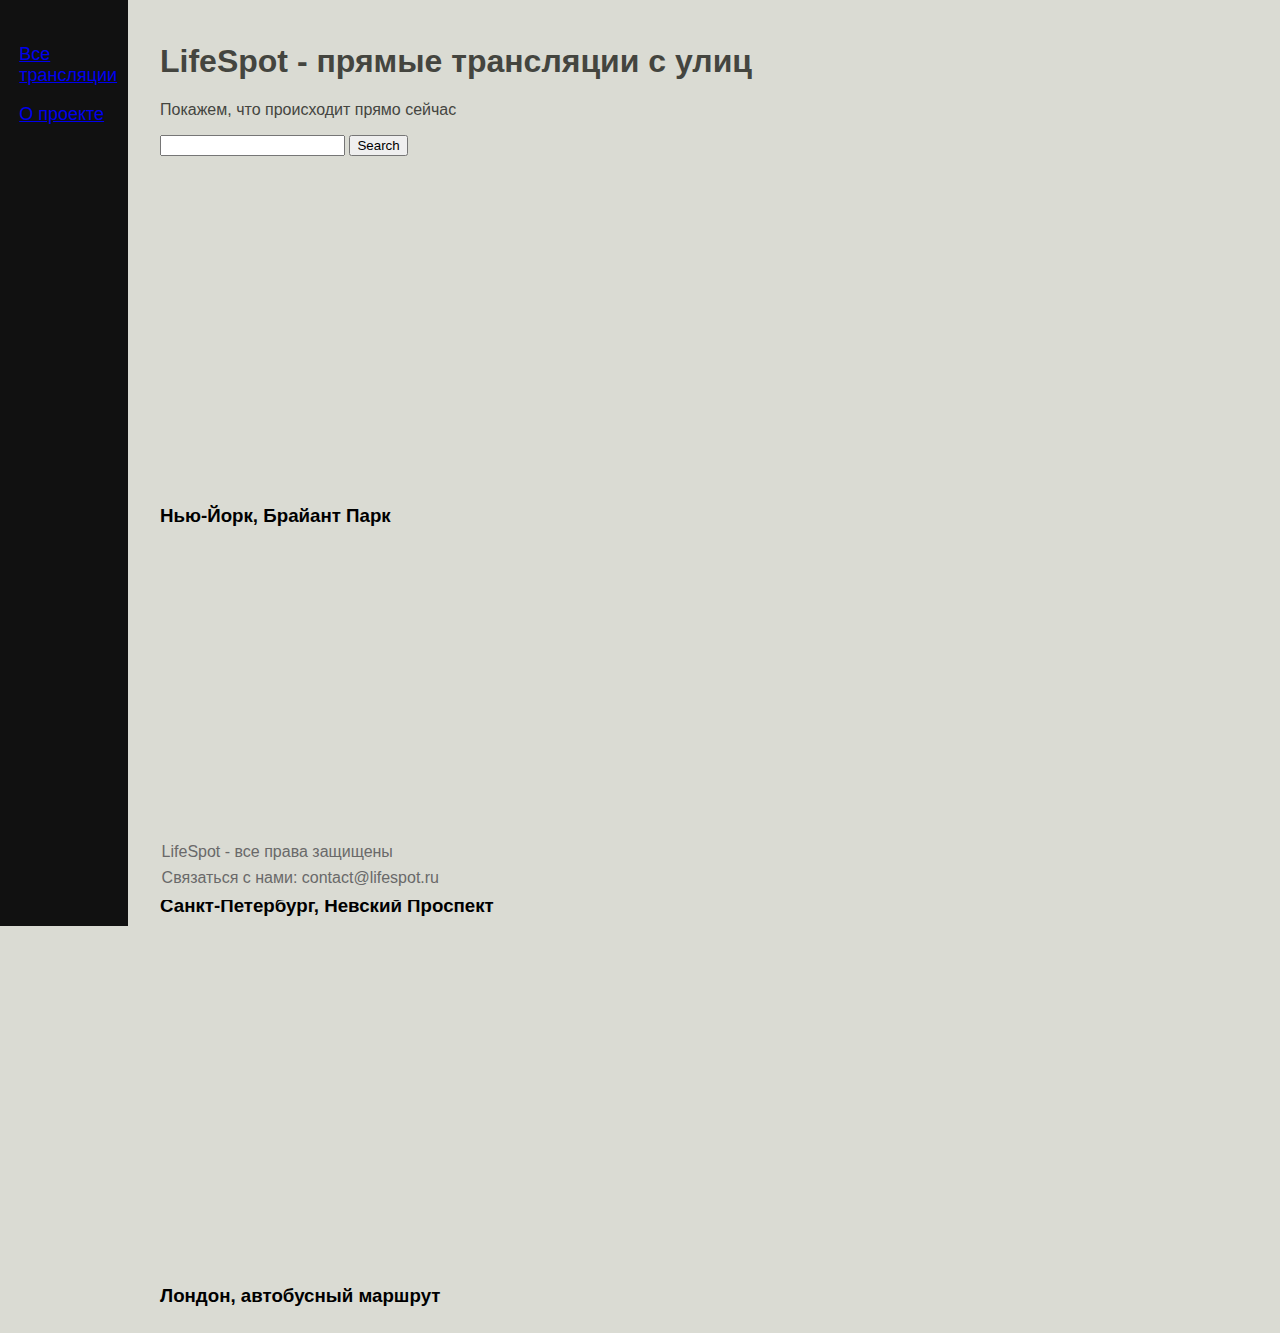
==== LifeSpot/Views/index.html @ cc5482ba "Добавьте файлы проекта." ====
﻿<!DOCTYPE html>
<html lang="en">
<head>
    <meta charset="UTF-8">
    <title>LifeSpot</title>
    <link href="../Static/CSS/index.css" rel="stylesheet" type="text/css">
    <style>
        /* Свойства стиля элемента. Подробнее о них в модуле по CSS */
        
    </style>
</head>

<body>
    <header id="header-index">
        <!--Заголовок страницы-->
        <h1>LifeSpot - прямые трансляции с улиц</h1>
        <!--Параграф-->
        <p>Покажем, что происходит прямо сейчас</p>
        <div >
            <input class="search" type="search" id="search" name="q" />
            <button>Search</button>
        </div>
        
    </header>
    <aside id="sidebar">
        <div class="navbar">
            <a href="/"><p>Все трансляции</p></a>
            <a href="/"><p>О проекте</p></a>
        </div>
    </aside>
    <main>
        <div class="bordered">

            <div class="video-container">
                <iframe width="560" height="315" src="https://www.youtube.com/embed/srlpC5tmhYs" title="YouTube video player" frameborder="0" allow="accelerometer; autoplay; clipboard-write; encrypted-media; gyroscope; picture-in-picture" allowfullscreen></iframe>
                <h3 class="video-title">Нью-Йорк, Брайант Парк</h3>
            </div>
            <div class="video-container">
                <iframe width="560" height="315" src="https://www.youtube.com/embed/wCcMcaiRbhM" title="YouTube video player" frameborder="0" allow="accelerometer; autoplay; clipboard-write; encrypted-media; gyroscope; picture-in-picture" allowfullscreen></iframe>
                <h3 class="video-title">Санкт-Петербург, Невский Проспект</h3>
            </div>
            <div class="video-container">
                <iframe width="560" height="315" src="https://www.youtube.com/embed/JplMzss6_YE" title="YouTube video player" frameborder="0" allow="accelerometer; autoplay; clipboard-write; encrypted-media; gyroscope; picture-in-picture" allowfullscreen></iframe>
                <h3 class="video-title">Лондон, автобусный маршрут</h3>
            </div>
        </div>
    </main>
    <footer>
        <p>LifeSpot - все права защищены</p>
        <p>Связаться с нами: contact@lifespot.ru</p>
    </footer>

</body>
</html>
---- LifeSpot/Static/CSS/index.css ----
﻿header, footer, aside, body, .navbar, .video-container {
    font-family: "Helvetica 65 Medium", sans-serif;
}

header, footer, body, .video-container {
    background-color: #dadbd3;
}

.video-container {
    display: inline-block;
    padding-left: 1%;
    padding-top: 1%;
}

.navbar {
    color: darkgray;
    padding-left: 15%;
}

.search:hover {
    background-color:antiquewhite
}

/*Глобальные стили для хедеров на всём сайте*/
header {
    color: black;
    padding-left: 1%;
    padding-top: 1.2%;
}
/*Стиль хедера для главной страницы имеет приоритет,
так как используется селектор по идентификатору*/
#header-index {
    color: #44453f;
}

footer {
    position: absolute;
    bottom: 0;
    font-size: medium;
    color: dimgrey;
    line-height: 66%;
    padding-left: 1%;
}

aside {
    height: 100%; /* Высота в полный размер. Этот параметр можно убрать, если вы хотите выставлять высоту автоматически */
    width: 10%;
    position: absolute; /* Фиксированная позиция сайд-бара. Так он будет оставаться на месте при скроллинге */
    z-index: 1; /* Сайд-бар будет поверх остальных элементов */
    top: 0; /* Сайдбар будет в самой верхней части страницы */
    left: 0;
    background-color: #111; /* Черный цвет фона (задан в виде кода) */
    overflow-x: hidden; /* Отключаем горизонтальную прокрутку */
    padding-top: 2%;
    font-size: large;
}

body {
    padding-left: 11%;
}
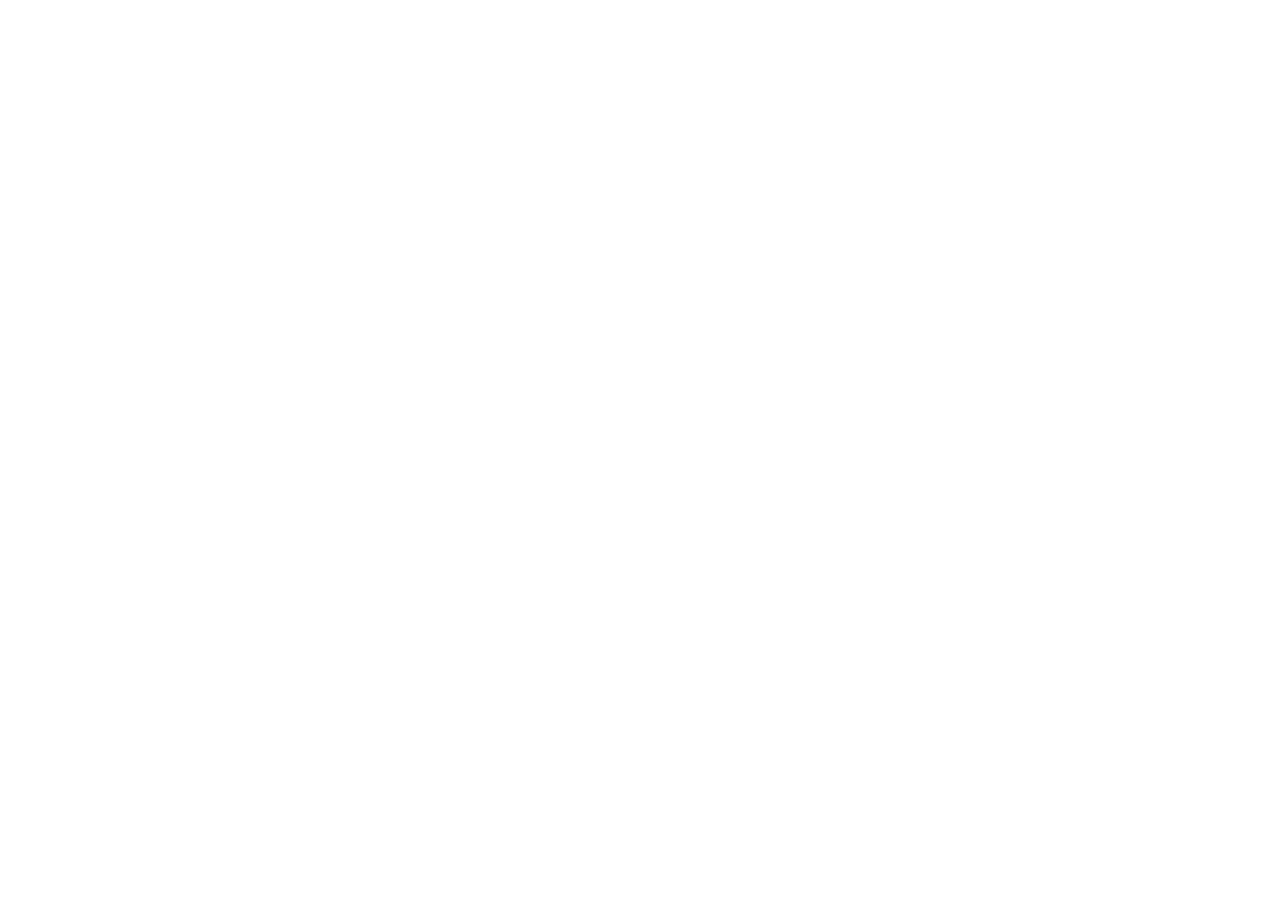
==== commit c34895cf: "29.7" ====
--- a/LifeSpot/Views/index.html
+++ b/LifeSpot/Views/index.html
@@ -6,28 +6,36 @@
     <link href="../Static/CSS/index.css" rel="stylesheet" type="text/css">
     <style>
         /* Свойства стиля элемента. Подробнее о них в модуле по CSS */
-        
+
     </style>
+    <script src="../Static/JS/index.js">
+    </script>
+    <script>
+        checkAge();
+
+        handleSession()
+
+        sessionLog();
+
+    </script>
 </head>
 
+<header id="header-index">
+    <h1>LifeSpot - прямые трансляции с улиц</h1>
+    <p>Покажем, что происходит прямо сейчас</p>
+    <input type="text" oninput="
+
+       filterContent()
+
+    " size=50%>
+
+</header>
+
+<!--SIDEBAR-->
 <body>
-    <header id="header-index">
-        <!--Заголовок страницы-->
-        <h1>LifeSpot - прямые трансляции с улиц</h1>
-        <!--Параграф-->
-        <p>Покажем, что происходит прямо сейчас</p>
-        <div >
-            <input class="search" type="search" id="search" name="q" />
-            <button>Search</button>
-        </div>
-        
-    </header>
-    <aside id="sidebar">
-        <div class="navbar">
-            <a href="/"><p>Все трансляции</p></a>
-            <a href="/"><p>О проекте</p></a>
-        </div>
-    </aside>
+    
+
+
     <main>
         <div class="bordered">
 
@@ -45,10 +53,8 @@
             </div>
         </div>
     </main>
-    <footer>
-        <p>LifeSpot - все права защищены</p>
-        <p>Связаться с нами: contact@lifespot.ru</p>
-    </footer>
 
 </body>
+<!--FOOTER-->
+
 </html>--- a/LifeSpot/Static/CSS/index.css
+++ b/LifeSpot/Static/CSS/index.css
@@ -19,6 +19,10 @@
 
 .search:hover {
     background-color:antiquewhite
+}
+
+.name {
+    padding-top: 10px;
 }
 
 /*Глобальные стили для хедеров на всём сайте*/
